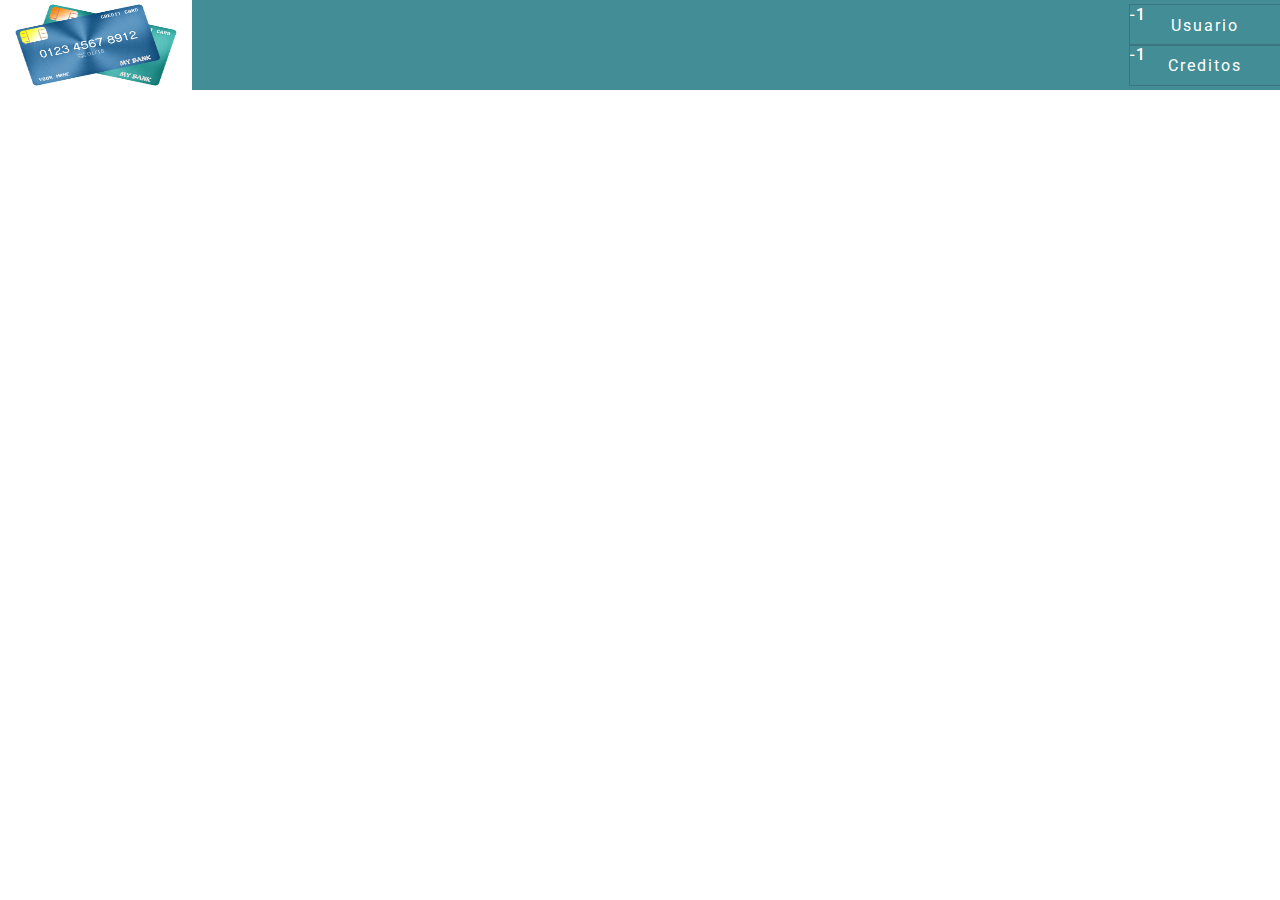
==== index.html @ d0fb602e "se define estructuras y estilos basicos" ====
<!DOCTYPE html>
<html lang="en">
<head>
    <meta charset="UTF-8">
    <link rel="stylesheet" href="/views/public/css/index.css">
    <meta name="viewport" content="width=device-width, initial-scale=1.0">
    <title>Document</title>
</head>
<body>
    <header class="header">
<img class="header__logo" src="/views/public/img/logo.png" alt="">
<nav class="header__ menu">
    <a class="header__menu__enlace" href="/views/pages/viewUsuario.html">Usuario</a>
    <a class="header__menu__enlace" href="/views/pages/viewCredito.html">Creditos</a>
</nav>
    </header>
    <main>

    </main>
</body>
</html>
---- views/public/css/index.css ----
@import url('https://fonts.googleapis.com/css2?family=Roboto:ital,wght@0,100;0,300;0,400;0,500;0,700;0,900;1,100;1,300;1,400;1,500;1,700;1,900&display=swap');
*{
    box-sizing:  border-box;
    margin: 0%;
    padding: 0%;
    font-family: "Roboto", sans-serif;
}
body{
    width: 100%;
    height: 100vh;
    min-height: 100vh;
} 
.header{
    width: 100%;
    height: 10%;
    background-color:#438e96 ;
    display: flex;
    justify-content:space-between ;
    align-items: center;
}
.header__logo{
    height: 100%;
    width: 15%;
}
.header__menu{
width: 85%;
display: flex;
justify-content: flex-end;
align-items: center;
gap: 20px;
}
.header__menu__enlace {
color: white;
text-decoration: none;
letter-spacing: 2px;
margin-right: 2%;
display: flex;
align-items: center;
justify-content: center;
width: 150px;
height: 40px;
outline: 1px  solid #3b757f;
position: relative;
z-index: 1;
}
.header__menu__enlace::before,
.header__menu__enlace::after{
    position: absolute;
    content: '';
    content: '-1';
    top:0;
    left: 0;
    width: 0%;
    height: 100%;

}
.header__menu__enlace:hover::before{
    width: 100%;
    transition: ease-in-out all 0.5s;
    background-color: #92cace;
}
.header__menu__enlace:hover::after{
    width: 100%;
    transition: ease-in-out all 0.8s;
    background-color: #438e96;
}
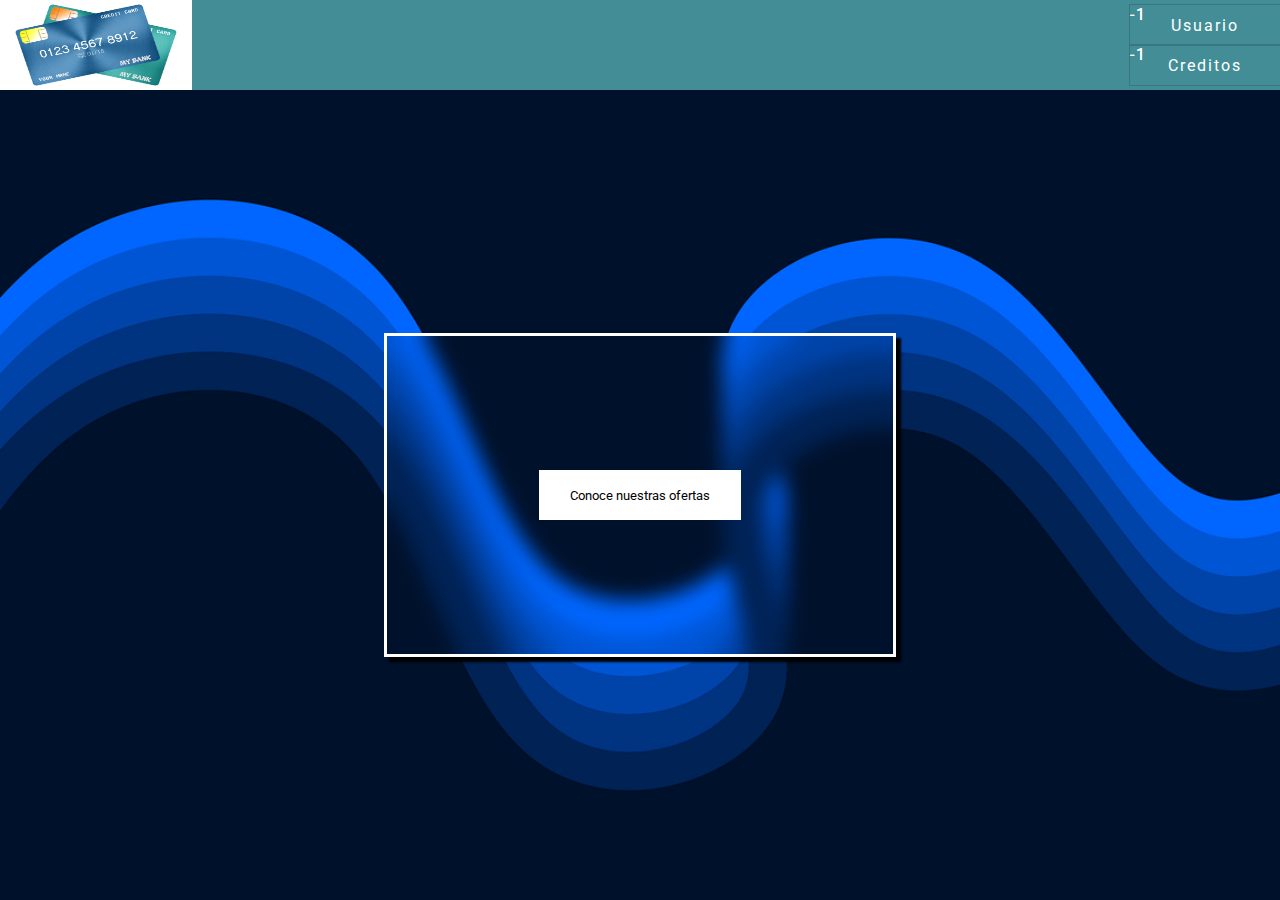
==== commit e07230c4: "se informacion en javascrip" ====
--- a/index.html
+++ b/index.html
@@ -1,21 +1,27 @@
 <!DOCTYPE html>
 <html lang="en">
+
 <head>
     <meta charset="UTF-8">
     <link rel="stylesheet" href="/views/public/css/index.css">
     <meta name="viewport" content="width=device-width, initial-scale=1.0">
     <title>Document</title>
 </head>
+
 <body>
     <header class="header">
-<img class="header__logo" src="/views/public/img/logo.png" alt="">
-<nav class="header__ menu">
-    <a class="header__menu__enlace" href="/views/pages/viewUsuario.html">Usuario</a>
-    <a class="header__menu__enlace" href="/views/pages/viewCredito.html">Creditos</a>
-</nav>
+        <img class="header__logo" src="/views/public/img/logo.png" alt="">
+        <nav class="header__ menu">
+            <a class="header__menu__enlace" href="/views/pages/viewUsuario.html">Usuario</a>
+            <a class="header__menu__enlace" href="/views/pages/viewCredito.html">Creditos</a>
+        </nav>
     </header>
-    <main>
+    <main class="content">
+        <form class="content__form" action="">
+            <button type="button">Conoce nuestras ofertas</button>
+        </form>
 
     </main>
 </body>
+
 </html>--- a/views/public/css/index.css
+++ b/views/public/css/index.css
@@ -63,4 +63,53 @@
     width: 100%;
     transition: ease-in-out all 0.8s;
     background-color: #438e96;
+}
+.content{
+    width: 100%;
+    height: 90%;
+    display: flex;
+    justify-content: center;
+    align-items: center;
+    background-image: url(/views/public/img/imagen2.png);
+    background-position: center center;
+    background-size: cover;
+    background-repeat: no-repeat;
+}
+.content__form{
+    height: 40%;
+    width: 40%;
+    display: inherit;
+    align-items: inherit;
+    justify-content: inherit;
+    backdrop-filter:blur(10px);
+    border: solid white;
+    box-shadow: 5px 5px 2px black;
+
+}
+.content__form button{
+    width: 40%;
+    height: 50px;
+    border: none;
+    background-color: white;
+    cursor: pointer;
+    position: relative;
+    z-index: 1;
+
+}
+.content__form button::before{
+position: absolute;
+z-index: -1;
+content: '';
+width: 100%;
+height: 0%;
+top: 0%;
+left: 0%;
+transition: ease-in-out all 0.6s;
+
+}
+.content__form button:hover::before{
+    height: 100%;
+    transition: ease-in-out all 0.6s;
+    background-color: #92cace;
+    
 }